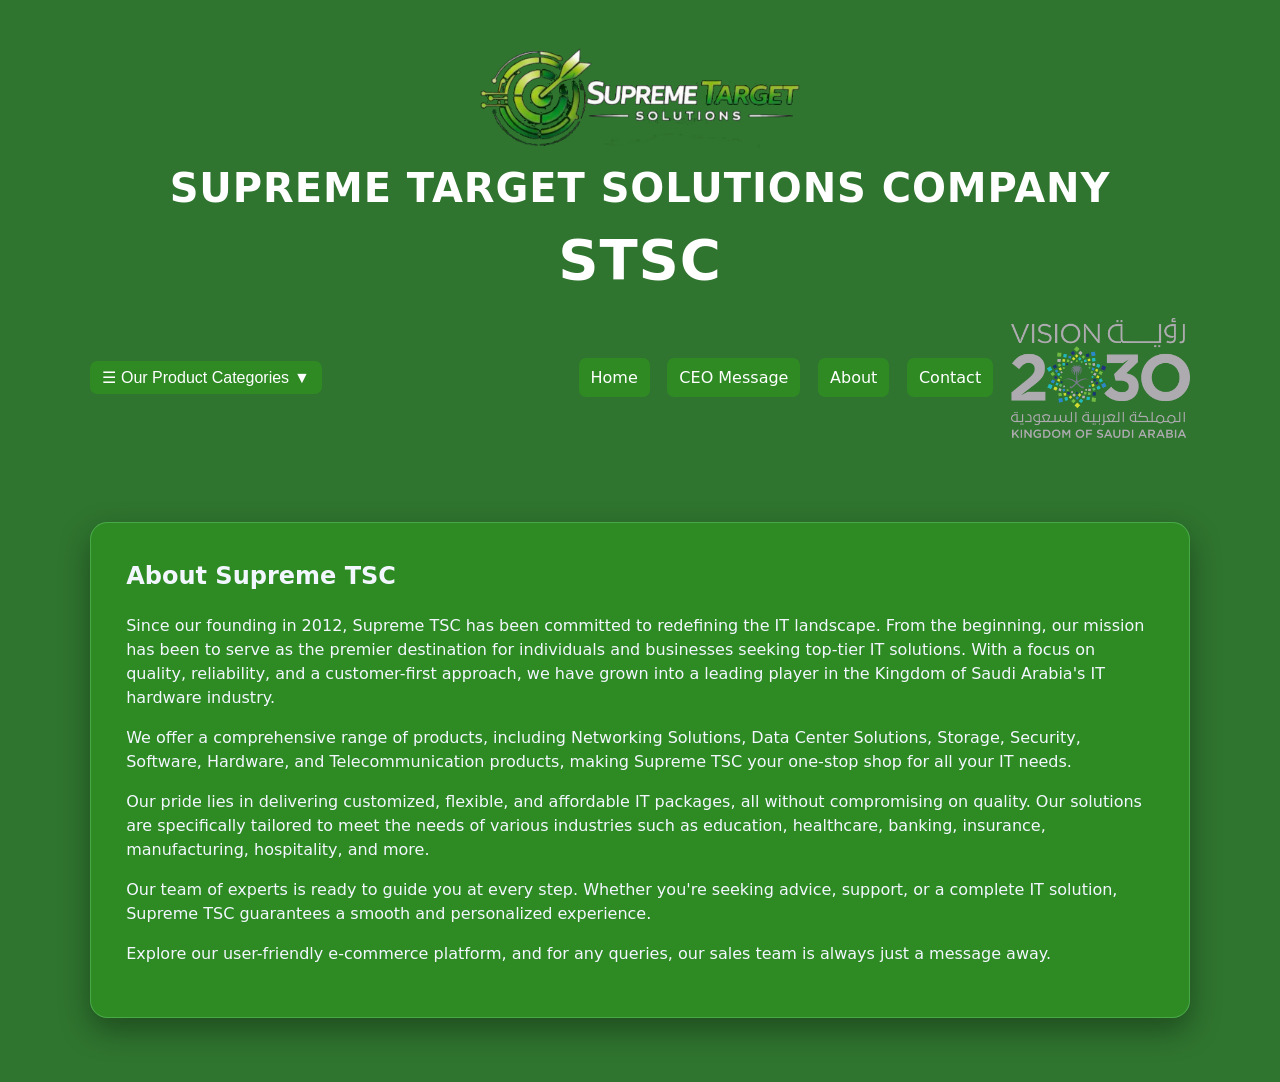
==== supremeTSC/about.html @ 59dff213 "supremetsc initial commit" ====
<!DOCTYPE html>
<html lang="en">
<head>
    <meta charset="UTF-8">
    <meta name="viewport" content="width=device-width, initial-scale=1.0">
    <title>About Us - Supreme TSC</title>
    <link rel="stylesheet" href="style.css">
    <link rel="icon" type="image/x-icon" href="assets/images/favicon.png">
</head>
<body>
    <div class="container">
        <header class="topnav">
            <div class="brand">
                <a href="index.html" style="display:flex; flex-direction:column; align-items:center; gap:.6rem;">
                    <img src="assets/images/logo.png" alt="Supreme TSC logo" style="height:100px; width:auto; object-fit:contain; align-self: left;" />
                    <div style="display:flex; flex-direction:column; align-items:center;">
                        <span style="font-size: 2.5rem;">SUPREME TARGET SOLUTIONS COMPANY</span>
                        <span style="font-size: 3.5rem; font-weight: bold; text-align: center;">STSC</span>
                    </div>
                </a>
            </div>
            <div class="nav-row">
                <nav class="nav-links">
                    <div class="dropdown">
                        <button class="dropbtn">Our Product Categories</button>
                        <div class="dropdown-content">
                            <a href="index.html#laptops">Laptops</a>
                            <a href="index.html#workstations">Workstations</a>
                            <a href="index.html#servers">Servers</a>
                            <a href="index.html#hard-drives">Hard Drives</a>
                            <a href="index.html#memory">Memory</a>
                            <a href="index.html#processors">Processors</a>
                            <a href="index.html#networking-switches">Networking Switches</a>
                            <a href="index.html#routers">Routers</a>
                            <a href="index.html#ip-phones">IP Phones</a>
                            <a href="index.html#softwares-licenses">Softwares & Licenses</a>
                            <a href="index.html#sfp-modules">SFP Modules</a>
                            <a href="index.html#power-supplies">Power Supplies</a>
                            <a href="index.html#storage-backup">Storage & Backup Devices</a>
                            <a href="index.html#network-cards">Network Cards</a>
                            <a href="index.html#cables">Cables</a>
                            <a href="index.html#cameras">Cameras</a>
                        </div>
                    </div>
                </nav>
                <div class="right-nav">
                    <a href="index.html">Home</a>
                    <a href="ceo-message.html">CEO Message</a>
                    <a href="about.html" class="active">About</a>
                    <a href="contact.html">Contact</a>
                    <img src="assets/images/vision2030.png" alt="Vision 2030" style="height: 120px;">
                </div>
            </div>
        </header>

        <section id="about" class="section">
            <h2>About Supreme TSC</h2>
            <p>Since our founding in 2012, Supreme TSC has been committed to redefining the IT landscape. From the beginning, our mission has been to serve as the premier destination for individuals and businesses seeking top-tier IT solutions. With a focus on quality, reliability, and a customer-first approach, we have grown into a leading player in the Kingdom of Saudi Arabia's IT hardware industry.</p>
            <p>We offer a comprehensive range of products, including Networking Solutions, Data Center Solutions, Storage, Security, Software, Hardware, and Telecommunication products, making Supreme TSC your one-stop shop for all your IT needs.</p>
            <p>Our pride lies in delivering customized, flexible, and affordable IT packages, all without compromising on quality. Our solutions are specifically tailored to meet the needs of various industries such as education, healthcare, banking, insurance, manufacturing, hospitality, and more.</p>
            <p>Our team of experts is ready to guide you at every step. Whether you're seeking advice, support, or a complete IT solution, Supreme TSC guarantees a smooth and personalized experience.</p>
            <p>Explore our user-friendly e-commerce platform, and for any queries, our sales team is always just a message away.</p>
        </section>
    </div>
</body>
</html></content>
---- supremeTSC/style.css ----
:root {
    --bg: rgba(25, 101, 25, 0.9);
    --card: rgba(47, 141, 35, 0.9);
    --accent: rgba(61, 188, 44, 0.9);
    --text: #f2f7ff;
    --muted: #e6edf7;
    --shadow: 0 12px 30px rgba(0,0,0,.35);
}
* { box-sizing: border-box; }
html { scroll-behavior: smooth; }
body {
    margin: 0;
    font-family: Inter, system-ui, -apple-system, Segoe UI, Roboto, sans-serif;
    color: var(--text);
    background: var(--bg);
    line-height: 1.5;
}

a { color: inherit; text-decoration: none; }
.container {
    width: min(1100px, 96vw);
    margin: 0 auto;
    padding: 2rem 0 4rem;
}
.topnav {
    display: flex;
    flex-direction: column;
    align-items: center;
    gap: 1rem;
    padding: 1rem 0;
}
.brand {
    font-size: 1.45rem;
    font-weight: 800;
    letter-spacing: .04em;
    color: rgb(255, 255, 255);
}
.nav-links {
    display: flex;
    gap: 1.1rem;
}
.nav-links a {
    padding: .45rem .75rem;
    border-radius: .45rem;
    background: rgba(0, 120, 0, 0.9);
    color: white;
    transition: all .2s ease;
}
.nav-links a:hover { background: rgba(0, 150, 0, 1); }
.right-nav {
    display: flex;
    align-items: center;
    gap: 1.1rem;
}
.right-nav a {
    padding: .45rem .75rem;
    border-radius: .45rem;
    background: var(--card);
    color: white;
    transition: all .2s ease;
}
.right-nav a:hover { background: var(--accent); }
.nav-row {
    display: flex;
    justify-content: space-between;
    align-items: center;
    width: 100%;
}
.dropdown {
    position: relative;
    display: inline-block;
}
.dropbtn {
    background: var(--card);
    color: white;
    padding: .45rem .75rem;
    border-radius: .45rem;
    border: none;
    cursor: pointer;
    transition: all .2s ease;
    font-size: inherit;
}
.dropbtn::before {
    content: '☰';
    margin-right: 5px;
}
.dropbtn::after {
    content: '▼';
    margin-left: 5px;
}
.dropbtn:hover { background: var(--accent); }
.dropdown-content {
    display: none;
    position: absolute;
    background-color: rgba(0, 120, 0, 0.9);
    width: 400px;
    box-shadow: 0px 8px 16px 0px rgba(0,0,0,0.2);
    z-index: 1;
    column-count: 2;
    column-gap: 10px;
}
.dropdown-content a {
    color: white;
    padding: 12px 16px;
    text-decoration: none;
    display: block;
}
.dropdown-content a:hover { background-color: rgba(0, 150, 0, 1); }
.dropdown:hover .dropdown-content { display: block; }
.hero {
    display: flex;
    gap: 2rem;
    align-items: stretch;
    margin-top: 2rem;
}
.hero-text h1 {
    margin: 0;
    font-size: clamp(2rem, 5vw, 3.5rem);
    line-height: 1.12;
}
.hero-text p {
    margin: 1.25rem 0 0;
    color: var(--muted);
    max-width: 57ch;
    font-size: 1.2em;
}
.cta-group { margin-top: 1.75rem; display: flex; flex-wrap: wrap; gap: 0.85rem; }
.btn {
    border: 0;
    border-radius: .625rem;
    cursor: pointer;
    font-weight: 600;
    padding: .75rem 1.35rem;
}
.btn-primary { background: var(--card); color: #e7ffed; }
.btn-secondary { background: var(--card); color: #e7ffed;}
.features {
    display: grid;
    grid-template-columns: repeat(4, 1fr);
    gap: 1.2rem;
    margin-top: 2rem;
}
.feature-card {
    background: var(--card);
    /* border: 1px solid rgba(122,223,140,.4); */
    border-radius: 1rem; 
    padding: 1.2rem;
    box-shadow: var(--shadow);
    backdrop-filter: blur(8px);
}
.feature-card h3 { margin: 0 0 .6rem; color: rgba(255, 255, 255, 0.9); }
.feature-card p { margin: 0; color: rgba(255, 255, 255, 0.9); font-size: .95rem; }
.section {
    margin-top: 4.25rem;
    padding: 2.2rem;
    background: var(--card);
    border-radius: 1.1rem;
    border: 1px solid rgba(122,223,140,.35);
    box-shadow: var(--shadow);
}
.section h2 { margin-top: 0; }
.services-grid {
    display: grid;
    gap: 1rem;
    grid-template-columns: repeat(auto-fit, minmax(220px,1fr));
}
.service { padding: 1rem; border: 1px dashed rgba(148,163,184,.3); border-radius: .9rem; background: var(--accent); }
.service h4 { margin: .35rem 0 0.6rem; }
.service p { margin: 0; color: var(--muted); font-size: .94rem; }
.brands-carousel {
    overflow: hidden;
    width: 100%;
}
.brands-track {
    display: flex;
    animation: scroll 30s linear infinite;
}
.brands-track img {
    width: 200px;
    height: 120px;
    margin: 0 30px;
    object-fit: contain;
}
@keyframes scroll {
    0% { transform: translateX(0); }
    100% { transform: translateX(-50%); }
}
.footer {
    margin-top: 3.25rem;
    border-top: 1px solid rgba(122,223,140,.5);
    padding-top: 1.75rem;
    display: flex;
    justify-content: space-between;
    align-items: center;
    color: #9ca3af;
    font-size: .88rem;
    flex-wrap: wrap;
    gap: .8rem;
}
.social-links { display: flex; align-items:center; gap:.65rem; }
.social-pill { padding: .4rem .65rem; border-radius: .6rem; background: rgba(255,255,255,.08); }
@media (max-width: 899px) {
    .hero { flex-direction: column; }
}
@media (max-width: 768px) {
    .features { grid-template-columns: repeat(2, 1fr); }
}
@media (max-width: 480px) {
    .features { grid-template-columns: 1fr; }
}
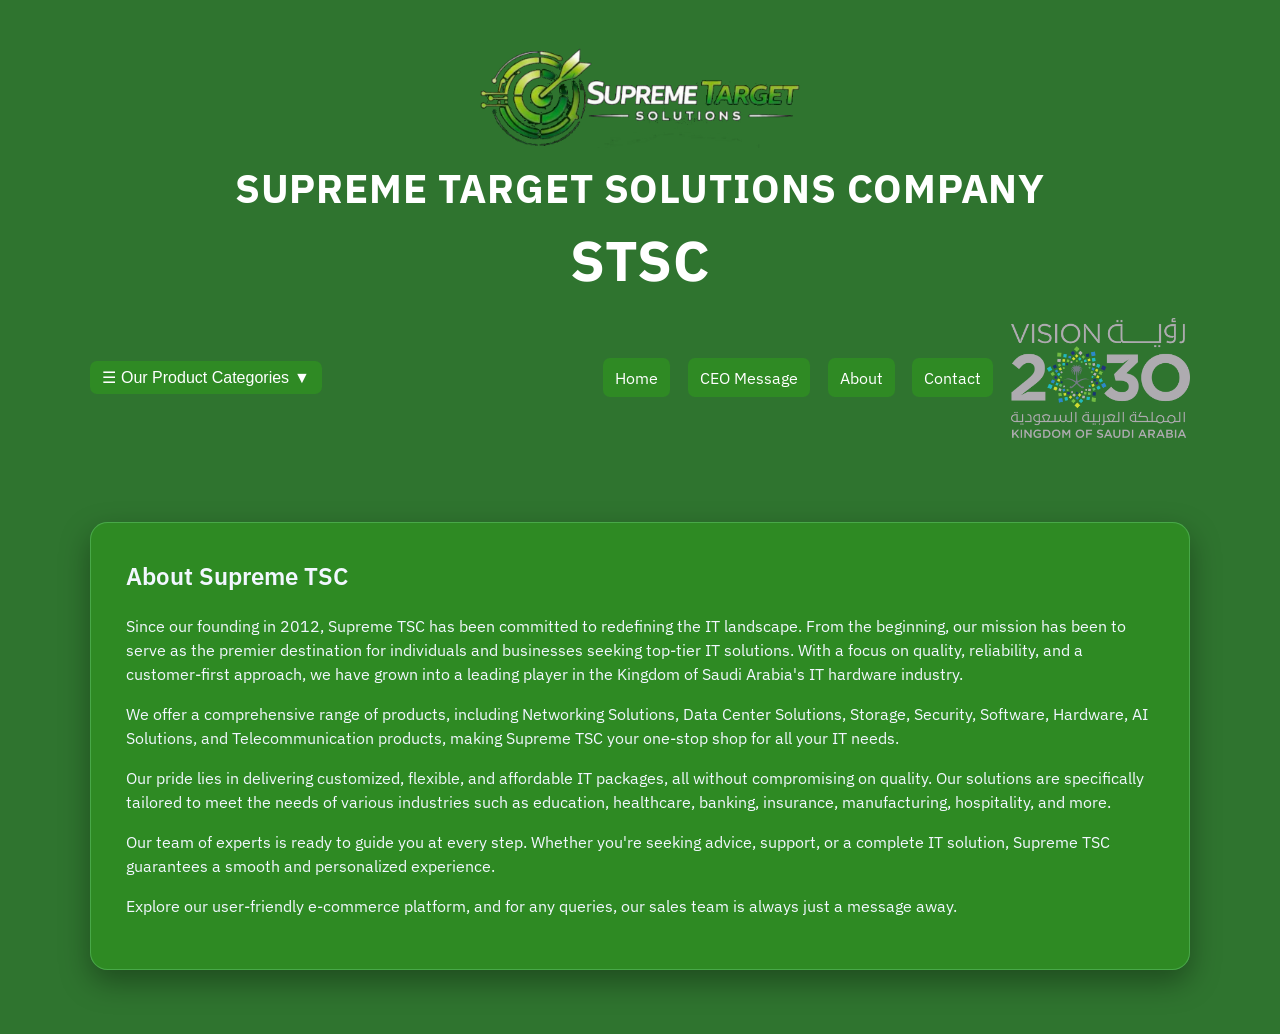
==== commit 6764d427: "HP -> HPE, added mentions of AI solutions, added product names in examples, changed fonts" ====
--- a/supremeTSC/about.html
+++ b/supremeTSC/about.html
@@ -4,8 +4,12 @@
     <meta charset="UTF-8">
     <meta name="viewport" content="width=device-width, initial-scale=1.0">
     <title>About Us - Supreme TSC</title>
+    <link rel="preconnect" href="https://fonts.googleapis.com">
+    <link rel="preconnect" href="https://fonts.gstatic.com" crossorigin>
+    <link href="https://fonts.googleapis.com/css2?family=IBM+Plex+Sans:wght@300;400;500;600;700&display=swap" rel="stylesheet">
     <link rel="stylesheet" href="style.css">
     <link rel="icon" type="image/x-icon" href="assets/images/favicon.png">
+    <script src="dropdown.js"></script>
 </head>
 <body>
     <div class="container">
@@ -24,22 +28,170 @@
                     <div class="dropdown">
                         <button class="dropbtn">Our Product Categories</button>
                         <div class="dropdown-content">
-                            <a href="index.html#laptops">Laptops</a>
-                            <a href="index.html#workstations">Workstations</a>
-                            <a href="index.html#servers">Servers</a>
-                            <a href="index.html#hard-drives">Hard Drives</a>
-                            <a href="index.html#memory">Memory</a>
-                            <a href="index.html#processors">Processors</a>
-                            <a href="index.html#networking-switches">Networking Switches</a>
-                            <a href="index.html#routers">Routers</a>
-                            <a href="index.html#ip-phones">IP Phones</a>
-                            <a href="index.html#softwares-licenses">Softwares & Licenses</a>
-                            <a href="index.html#sfp-modules">SFP Modules</a>
-                            <a href="index.html#power-supplies">Power Supplies</a>
-                            <a href="index.html#storage-backup">Storage & Backup Devices</a>
-                            <a href="index.html#network-cards">Network Cards</a>
-                            <a href="index.html#cables">Cables</a>
-                            <a href="index.html#cameras">Cameras</a>
+                            <div class="dropdown-menu">
+                                <a href="index.html#laptops" data-category="laptops">Laptops</a>
+                                <a href="index.html#workstations" data-category="workstations">Workstations</a>
+                                <a href="index.html#servers" data-category="servers">Servers</a>
+                                <a href="index.html#hard-drives" data-category="hard-drives">Hard Drives</a>
+                                <a href="index.html#memory" data-category="memory">Memory</a>
+                                <a href="index.html#processors" data-category="processors">Processors</a>
+                                <a href="index.html#networking-switches" data-category="networking">Networking Switches</a>
+                                <a href="index.html#routers" data-category="routers">Routers</a>
+                                <a href="index.html#ip-phones" data-category="phones">IP Phones</a>
+                                <a href="index.html#softwares-licenses" data-category="software">Softwares & Licenses</a>
+                                <a href="index.html#sfp-modules" data-category="sfp">SFP Modules</a>
+                                <a href="index.html#power-supplies" data-category="power">Power Supplies</a>
+                                <a href="index.html#storage-backup" data-category="storage">Storage & Backup Devices</a>
+                                <a href="index.html#network-cards" data-category="cards">Network Cards</a>
+                                <a href="index.html#cables" data-category="cables">Cables</a>
+                                <a href="index.html#cameras" data-category="cameras">Cameras</a>
+                            </div>
+                            <div class="dropdown-preview">
+                                <div class="preview-content" data-category="laptops">
+                                    <h4>Laptops</h4>
+                                    <ul>
+                                        <li>Dell Latitude Series</li>
+                                        <li>HPE EliteBook</li>
+                                        <li>Business Ultrabooks</li>
+                                        <li>Gaming Laptops</li>
+                                    </ul>
+                                </div>
+                                <div class="preview-content" data-category="workstations">
+                                    <h4>Workstations</h4>
+                                    <ul>
+                                        <li>HPE Z Series</li>
+                                        <li>Dell Precision</li>
+                                        <li>CAD Workstations</li>
+                                        <li>Engineering Stations</li>
+                                    </ul>
+                                </div>
+                                <div class="preview-content" data-category="servers">
+                                    <h4>Servers</h4>
+                                    <ul>
+                                        <li>HPE ProLiant</li>
+                                        <li>Dell PowerEdge</li>
+                                        <li>Rack Servers</li>
+                                        <li>Blade Servers</li>
+                                    </ul>
+                                </div>
+                                <div class="preview-content" data-category="hard-drives">
+                                    <h4>Hard Drives</h4>
+                                    <ul>
+                                        <li>SSD Drives</li>
+                                        <li>HDD Storage</li>
+                                        <li>NVMe Drives</li>
+                                        <li>Enterprise Storage</li>
+                                    </ul>
+                                </div>
+                                <div class="preview-content" data-category="memory">
+                                    <h4>Memory</h4>
+                                    <ul>
+                                        <li>DDR4 RAM</li>
+                                        <li>DDR5 Modules</li>
+                                        <li>ECC Memory</li>
+                                        <li>Server Memory</li>
+                                    </ul>
+                                </div>
+                                <div class="preview-content" data-category="processors">
+                                    <h4>Processors</h4>
+                                    <ul>
+                                        <li>Intel Xeon</li>
+                                        <li>AMD EPYC</li>
+                                        <li>Desktop CPUs</li>
+                                        <li>Server Processors</li>
+                                    </ul>
+                                </div>
+                                <div class="preview-content" data-category="networking">
+                                    <h4>Networking Switches</h4>
+                                    <ul>
+                                        <li>Cisco Catalyst</li>
+                                        <li>HPE Aruba</li>
+                                        <li>Managed Switches</li>
+                                        <li>PoE Switches</li>
+                                    </ul>
+                                </div>
+                                <div class="preview-content" data-category="routers">
+                                    <h4>Routers</h4>
+                                    <ul>
+                                        <li>Cisco ISR Series</li>
+                                        <li>HPE Routers</li>
+                                        <li>Enterprise Routers</li>
+                                        <li>Wireless Routers</li>
+                                    </ul>
+                                </div>
+                                <div class="preview-content" data-category="phones">
+                                    <h4>IP Phones</h4>
+                                    <ul>
+                                        <li>Cisco IP Phones</li>
+                                        <li>HPE Poly</li>
+                                        <li>VoIP Phones</li>
+                                        <li>Conference Phones</li>
+                                    </ul>
+                                </div>
+                                <div class="preview-content" data-category="software">
+                                    <h4>Softwares & Licenses</h4>
+                                    <ul>
+                                        <li>Microsoft Licenses</li>
+                                        <li>Antivirus Software</li>
+                                        <li>Productivity Suites</li>
+                                        <li>Specialized Applications</li>
+                                    </ul>
+                                </div>
+                                <div class="preview-content" data-category="sfp">
+                                    <h4>SFP Modules</h4>
+                                    <ul>
+                                        <li>10G SFP+</li>
+                                        <li>25G SFP28</li>
+                                        <li>40G QSFP+</li>
+                                        <li>100G QSFP28</li>
+                                    </ul>
+                                </div>
+                                <div class="preview-content" data-category="power">
+                                    <h4>Power Supplies</h4>
+                                    <ul>
+                                        <li>Server PSUs</li>
+                                        <li>Redundant Power</li>
+                                        <li>Modular Supplies</li>
+                                        <li>UPS Systems</li>
+                                    </ul>
+                                </div>
+                                <div class="preview-content" data-category="storage">
+                                    <h4>Storage & Backup</h4>
+                                    <ul>
+                                        <li>NAS Systems</li>
+                                        <li>SAN Storage</li>
+                                        <li>Backup Solutions</li>
+                                        <li>Cloud Storage</li>
+                                    </ul>
+                                </div>
+                                <div class="preview-content" data-category="cards">
+                                    <h4>Network Cards</h4>
+                                    <ul>
+                                        <li>Ethernet Cards</li>
+                                        <li>Fiber Cards</li>
+                                        <li>Wireless Adapters</li>
+                                        <li>10G Network Cards</li>
+                                    </ul>
+                                </div>
+                                <div class="preview-content" data-category="cables">
+                                    <h4>Cables</h4>
+                                    <ul>
+                                        <li>Ethernet Cables</li>
+                                        <li>Fiber Optic Cables</li>
+                                        <li>USB Cables</li>
+                                        <li>Power Cables</li>
+                                    </ul>
+                                </div>
+                                <div class="preview-content" data-category="cameras">
+                                    <h4>Cameras</h4>
+                                    <ul>
+                                        <li>Security Cameras</li>
+                                        <li>IP Cameras</li>
+                                        <li>PTZ Cameras</li>
+                                        <li>Surveillance Systems</li>
+                                    </ul>
+                                </div>
+                            </div>
                         </div>
                     </div>
                 </nav>
@@ -52,11 +204,10 @@
                 </div>
             </div>
         </header>
-
         <section id="about" class="section">
             <h2>About Supreme TSC</h2>
             <p>Since our founding in 2012, Supreme TSC has been committed to redefining the IT landscape. From the beginning, our mission has been to serve as the premier destination for individuals and businesses seeking top-tier IT solutions. With a focus on quality, reliability, and a customer-first approach, we have grown into a leading player in the Kingdom of Saudi Arabia's IT hardware industry.</p>
-            <p>We offer a comprehensive range of products, including Networking Solutions, Data Center Solutions, Storage, Security, Software, Hardware, and Telecommunication products, making Supreme TSC your one-stop shop for all your IT needs.</p>
+            <p>We offer a comprehensive range of products, including Networking Solutions, Data Center Solutions, Storage, Security, Software, Hardware, AI Solutions, and Telecommunication products, making Supreme TSC your one-stop shop for all your IT needs.</p>
             <p>Our pride lies in delivering customized, flexible, and affordable IT packages, all without compromising on quality. Our solutions are specifically tailored to meet the needs of various industries such as education, healthcare, banking, insurance, manufacturing, hospitality, and more.</p>
             <p>Our team of experts is ready to guide you at every step. Whether you're seeking advice, support, or a complete IT solution, Supreme TSC guarantees a smooth and personalized experience.</p>
             <p>Explore our user-friendly e-commerce platform, and for any queries, our sales team is always just a message away.</p>
--- a/supremeTSC/style.css
+++ b/supremeTSC/style.css
@@ -10,10 +10,15 @@
 html { scroll-behavior: smooth; }
 body {
     margin: 0;
-    font-family: Inter, system-ui, -apple-system, Segoe UI, Roboto, sans-serif;
+    font-family: 'IBM Plex Sans', sans-serif;
     color: var(--text);
     background: var(--bg);
     line-height: 1.5;
+}
+
+h1, h2, h3, h4, h5, h6 {
+    font-family: 'IBM Plex Sans', sans-serif;
+    font-weight: 600;
 }
 
 a { color: inherit; text-decoration: none; }
@@ -93,20 +98,53 @@
     display: none;
     position: absolute;
     background-color: rgba(0, 120, 0, 0.9);
-    width: 400px;
+    width: 600px;
     box-shadow: 0px 8px 16px 0px rgba(0,0,0,0.2);
     z-index: 1;
-    column-count: 2;
-    column-gap: 10px;
-}
-.dropdown-content a {
-    color: white;
-    padding: 12px 16px;
+}
+.dropdown-menu {
+    flex: 1;
+    padding: 12px;
+}
+.dropdown-menu a {
+    color: white;
+    padding: 8px 12px;
     text-decoration: none;
     display: block;
-}
-.dropdown-content a:hover { background-color: rgba(0, 150, 0, 1); }
-.dropdown:hover .dropdown-content { display: block; }
+    border-radius: 4px;
+    transition: background-color 0.2s;
+}
+.dropdown-menu a:hover {
+    background-color: rgba(0, 150, 0, 1);
+}
+.dropdown-preview {
+    flex: 1;
+    background: rgba(47, 141, 35, 0.9);
+    border-left: 1px solid rgba(122, 223, 140, 0.3);
+    padding: 12px;
+}
+.preview-content {
+    display: none;
+}
+.preview-content h4 {
+    margin: 0 0 8px 0;
+    color: white;
+    font-size: 1.1em;
+}
+.preview-content ul {
+    list-style: none;
+    padding: 0;
+    margin: 0;
+}
+.preview-content li {
+    padding: 4px 0;
+    color: rgba(255, 255, 255, 0.9);
+    font-size: 0.9em;
+}
+.dropdown:hover .dropdown-content {
+    display: flex;
+}
+/* Preview content hover handled by JavaScript */
 .hero {
     display: flex;
     gap: 2rem;
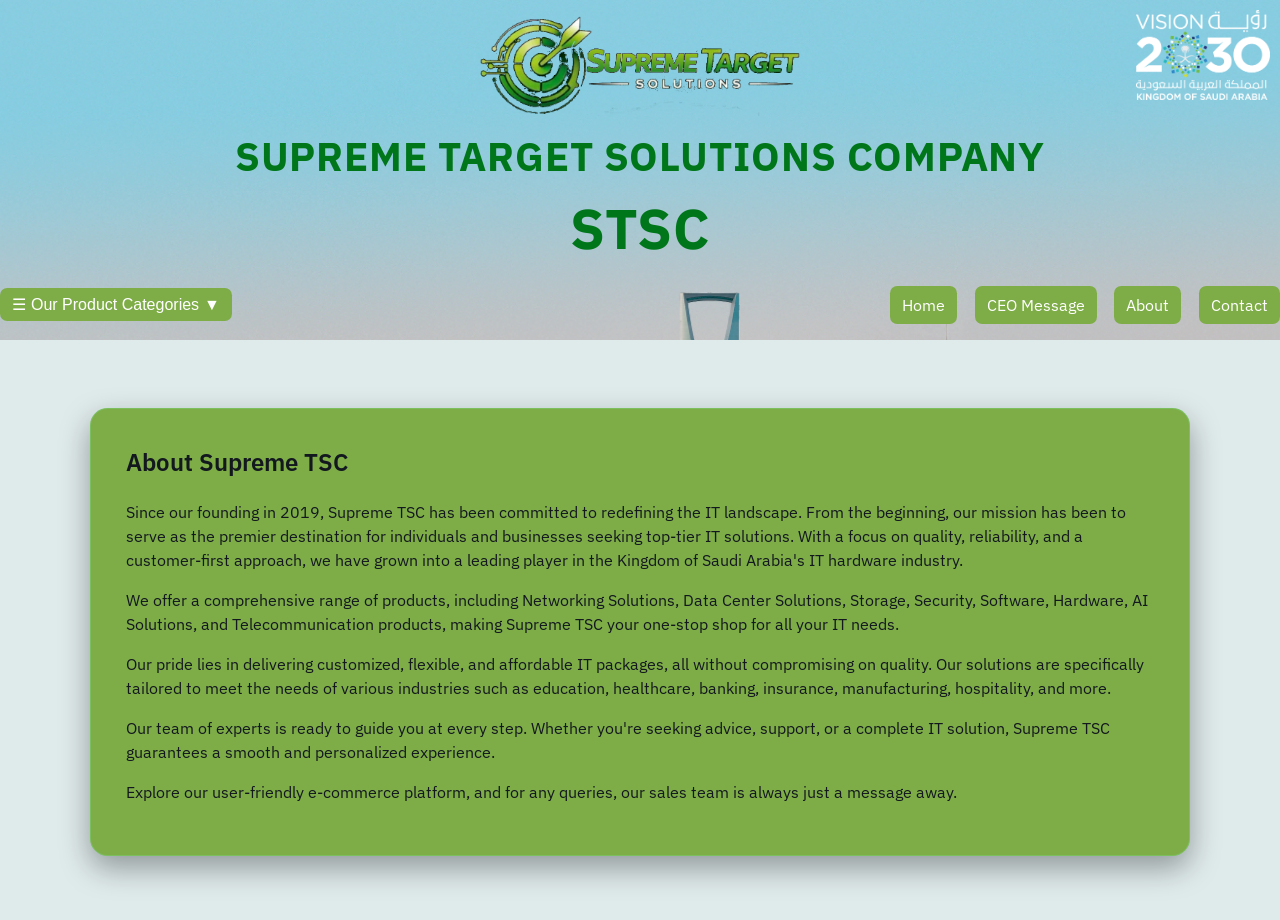
==== commit d8875bd2: "riyadh background on top of page and location cards" ====
--- a/supremeTSC/about.html
+++ b/supremeTSC/about.html
@@ -16,10 +16,10 @@
         <header class="topnav">
             <div class="brand">
                 <a href="index.html" style="display:flex; flex-direction:column; align-items:center; gap:.6rem;">
-                    <img src="assets/images/logo.png" alt="Supreme TSC logo" style="height:100px; width:auto; object-fit:contain; align-self: left;" />
+                    <img src="assets/images/logo_gradient.png" alt="Supreme TSC logo" style="height:100px; width:auto; object-fit:contain; align-self: left;" />
                     <div style="display:flex; flex-direction:column; align-items:center;">
-                        <span style="font-size: 2.5rem;">SUPREME TARGET SOLUTIONS COMPANY</span>
-                        <span style="font-size: 3.5rem; font-weight: bold; text-align: center;">STSC</span>
+                        <span style="font-size: 2.5rem; color: #00761a">SUPREME TARGET SOLUTIONS COMPANY</span>
+                        <span style="font-size: 3.5rem; font-weight: bold; text-align: center;color: #00761a">STSC</span>
                     </div>
                 </a>
             </div>
@@ -206,7 +206,7 @@
         </header>
         <section id="about" class="section">
             <h2>About Supreme TSC</h2>
-            <p>Since our founding in 2012, Supreme TSC has been committed to redefining the IT landscape. From the beginning, our mission has been to serve as the premier destination for individuals and businesses seeking top-tier IT solutions. With a focus on quality, reliability, and a customer-first approach, we have grown into a leading player in the Kingdom of Saudi Arabia's IT hardware industry.</p>
+            <p>Since our founding in 2019, Supreme TSC has been committed to redefining the IT landscape. From the beginning, our mission has been to serve as the premier destination for individuals and businesses seeking top-tier IT solutions. With a focus on quality, reliability, and a customer-first approach, we have grown into a leading player in the Kingdom of Saudi Arabia's IT hardware industry.</p>
             <p>We offer a comprehensive range of products, including Networking Solutions, Data Center Solutions, Storage, Security, Software, Hardware, AI Solutions, and Telecommunication products, making Supreme TSC your one-stop shop for all your IT needs.</p>
             <p>Our pride lies in delivering customized, flexible, and affordable IT packages, all without compromising on quality. Our solutions are specifically tailored to meet the needs of various industries such as education, healthcare, banking, insurance, manufacturing, hospitality, and more.</p>
             <p>Our team of experts is ready to guide you at every step. Whether you're seeking advice, support, or a complete IT solution, Supreme TSC guarantees a smooth and personalized experience.</p>
--- a/supremeTSC/style.css
+++ b/supremeTSC/style.css
@@ -1,9 +1,9 @@
 :root {
-    --bg: rgba(25, 101, 25, 0.9);
-    --card: rgba(47, 141, 35, 0.9);
-    --accent: rgba(61, 188, 44, 0.9);
-    --text: #f2f7ff;
-    --muted: #e6edf7;
+    --bg: rgba(220, 232, 233, 0.9);
+    --card: rgb(126, 173, 71);
+    --accent: rgba(98, 184, 89, 0.9);
+    --text: #13181f;
+    --muted: #375a7f;
     --shadow: 0 12px 30px rgba(0,0,0,.35);
 }
 * { box-sizing: border-box; }
@@ -14,6 +14,7 @@
     color: var(--text);
     background: var(--bg);
     line-height: 1.5;
+    overflow-x: hidden;
 }
 
 h1, h2, h3, h4, h5, h6 {
@@ -33,6 +34,13 @@
     align-items: center;
     gap: 1rem;
     padding: 1rem 0;
+    background-image: url('assets/images/cities/riyadh.jpg');
+    background-size: cover;
+    background-position: center;
+    background-attachment: fixed;
+    width: 100vw;
+    margin-left: calc((100vw - 100%) / -2);
+    margin-top: -2rem;
 }
 .brand {
     font-size: 1.45rem;
@@ -65,6 +73,14 @@
     transition: all .2s ease;
 }
 .right-nav a:hover { background: var(--accent); }
+.right-nav img {
+    margin-left: auto;
+    height: 90px !important;
+    position: absolute;
+    right: 10px;
+    top: 10px;
+    z-index: 10;
+}
 .nav-row {
     display: flex;
     justify-content: space-between;
@@ -158,7 +174,7 @@
 }
 .hero-text p {
     margin: 1.25rem 0 0;
-    color: var(--muted);
+    color: var(--text);
     max-width: 57ch;
     font-size: 1.2em;
 }
@@ -174,9 +190,13 @@
 .btn-secondary { background: var(--card); color: #e7ffed;}
 .features {
     display: grid;
-    grid-template-columns: repeat(4, 1fr);
+    grid-template-columns: repeat(3, 1fr);
     gap: 1.2rem;
     margin-top: 2rem;
+    place-items: center;
+    width: fit-content;
+    margin-left: auto;
+    margin-right: auto;
 }
 .feature-card {
     background: var(--card);
@@ -185,6 +205,13 @@
     padding: 1.2rem;
     box-shadow: var(--shadow);
     backdrop-filter: blur(8px);
+    width: 260px;
+    height: 210px;
+    display: flex;
+    flex-direction: column;
+    justify-content: center;
+    align-items: center;
+    text-align: center;
 }
 .feature-card h3 { margin: 0 0 .6rem; color: rgba(255, 255, 255, 0.9); }
 .feature-card p { margin: 0; color: rgba(255, 255, 255, 0.9); font-size: .95rem; }
@@ -204,7 +231,79 @@
 }
 .service { padding: 1rem; border: 1px dashed rgba(148,163,184,.3); border-radius: .9rem; background: var(--accent); }
 .service h4 { margin: .35rem 0 0.6rem; }
-.service p { margin: 0; color: var(--muted); font-size: .94rem; }
+.service p { margin: 0; color: #1a202c; font-size: .94rem; }
+.products-gallery .gallery-grid {
+    display: grid;
+    gap: 1.5rem;
+    grid-template-columns: repeat(auto-fit, minmax(250px, 1fr));
+}
+.gallery-item {
+    background: rgba(255, 255, 255, 0.05);
+    border-radius: 0.8rem;
+    overflow: hidden;
+    box-shadow: var(--shadow);
+    transition: transform 0.3s ease, box-shadow 0.3s ease;
+}
+.gallery-item:hover {
+    transform: translateY(-5px);
+    box-shadow: 0 15px 40px rgba(0,0,0,0.5);
+}
+.gallery-item img {
+    width: 100%;
+    height: 200px;
+    object-fit: cover;
+    display: block;
+}
+.gallery-item p {
+    margin: 0;
+    padding: 0.8rem;
+    text-align: center;
+    font-weight: 500;
+    color: var(--text);
+    background: rgba(0, 0, 0, 0.3);
+}
+.equipment-marquee {
+    overflow: hidden;
+    width: 100vw;
+    margin-left: calc(-50vw + 50%);
+    margin-right: calc(-50vw + 50%);
+    background: rgba(47, 141, 35, 0.5);
+    padding: 1.5rem 0;
+}
+.marquee-track {
+    display: flex;
+    animation: marquee-scroll 40s linear infinite;
+    gap: 1.5rem;
+    padding: 0 1.5rem;
+}
+.marquee-item {
+    flex: 0 0 auto;
+    width: 180px;
+    text-align: center;
+    opacity: 0.9;
+    transition: opacity 0.3s ease;
+}
+.marquee-item:hover {
+    opacity: 1;
+}
+.marquee-item img {
+    width: 100%;
+    height: 120px;
+    object-fit: cover;
+    border-radius: 0.6rem;
+    display: block;
+    margin-bottom: 0.5rem;
+}
+.marquee-item p {
+    margin: 0;
+    font-size: 0.85rem;
+    font-weight: 500;
+    color: var(--text);
+}
+@keyframes marquee-scroll {
+    0% { transform: translateX(0); }
+    100% { transform: translateX(-50%); }
+}
 .brands-carousel {
     overflow: hidden;
     width: 100%;
@@ -230,13 +329,135 @@
     display: flex;
     justify-content: space-between;
     align-items: center;
-    color: #9ca3af;
+    color: #4a5568;
     font-size: .88rem;
     flex-wrap: wrap;
     gap: .8rem;
 }
 .social-links { display: flex; align-items:center; gap:.65rem; }
 .social-pill { padding: .4rem .65rem; border-radius: .6rem; background: rgba(255,255,255,.08); }
+.locations-grid {
+    display: grid;
+    gap: 2rem;
+    grid-template-columns: 1fr;
+    margin-top: 1.5rem;
+}
+.location-card {
+    background: rgba(255, 255, 255, 0.05);
+    border-radius: 0.8rem;
+    border: 1px solid rgba(122, 223, 140, 0.3);
+    transition: all 0.3s ease;
+    box-shadow: var(--shadow);
+    cursor: pointer;
+    overflow: hidden;
+    min-height: 280px;
+}
+.location-card:hover {
+    transform: translateY(-4px);
+    box-shadow: 0 20px 50px rgba(0, 0, 0, 0.4);
+}
+.location-content {
+    display: flex;
+    width: 100%;
+    height: 100%;
+}
+/* Alternate image position for even cards */
+.location-card:nth-child(even) .location-content {
+    flex-direction: row-reverse;
+}
+.location-info-section {
+    flex: 1;
+    padding: 2rem;
+    display: flex;
+    flex-direction: column;
+    justify-content: flex-start;
+    overflow-y: auto;
+}
+.location-info-section h3 {
+    margin: 0 0 1.5rem 0;
+    font-size: 1.4rem;
+    color: #ffffff;
+    font-weight: 700;
+}
+.location-details-text {
+    display: flex;
+    flex-direction: column;
+    gap: 0.8rem;
+}
+.location-details-text p {
+    margin: 0;
+    font-size: 0.95rem;
+    line-height: 1.5;
+    color: var(--text);
+}
+.location-details-text strong {
+    color: var(--text);
+}
+.location-details-text a {
+    color: var(--text);
+    text-decoration: none;
+    transition: text-decoration 0.2s ease;
+}
+.location-details-text a:hover {
+    text-decoration: underline;
+}
+.location-image-section {
+    flex: 1;
+    overflow: hidden;
+    background: rgba(0, 0, 0, 0.2);
+}
+.location-image-section img {
+    width: 100%;
+    height: 100%;
+    object-fit: cover;
+    display: block;
+}
+
+/* Responsive styles for location cards */
+@media (max-width: 768px) {
+    .location-content {
+        flex-direction: column;
+    }
+    
+    .location-info-section {
+        padding: 1.5rem;
+    }
+    
+    .location-image-section {
+        min-height: 200px;
+    }
+    
+    .location-card {
+        min-height: auto;
+    }
+}
+
+@media (max-width: 480px) {
+    .locations-grid {
+        gap: 1rem;
+    }
+
+    .location-card {
+        min-height: auto;
+    }
+    
+    .location-info-section {
+        padding: 1rem;
+    }
+    
+    .location-info-section h3 {
+        font-size: 1.1rem;
+        margin-bottom: 1rem;
+    }
+    
+    .location-details-text p {
+        font-size: 0.85rem;
+    }
+    
+    .location-image-section {
+        min-height: 150px;
+    }
+}
 @media (max-width: 899px) {
     .hero { flex-direction: column; }
 }
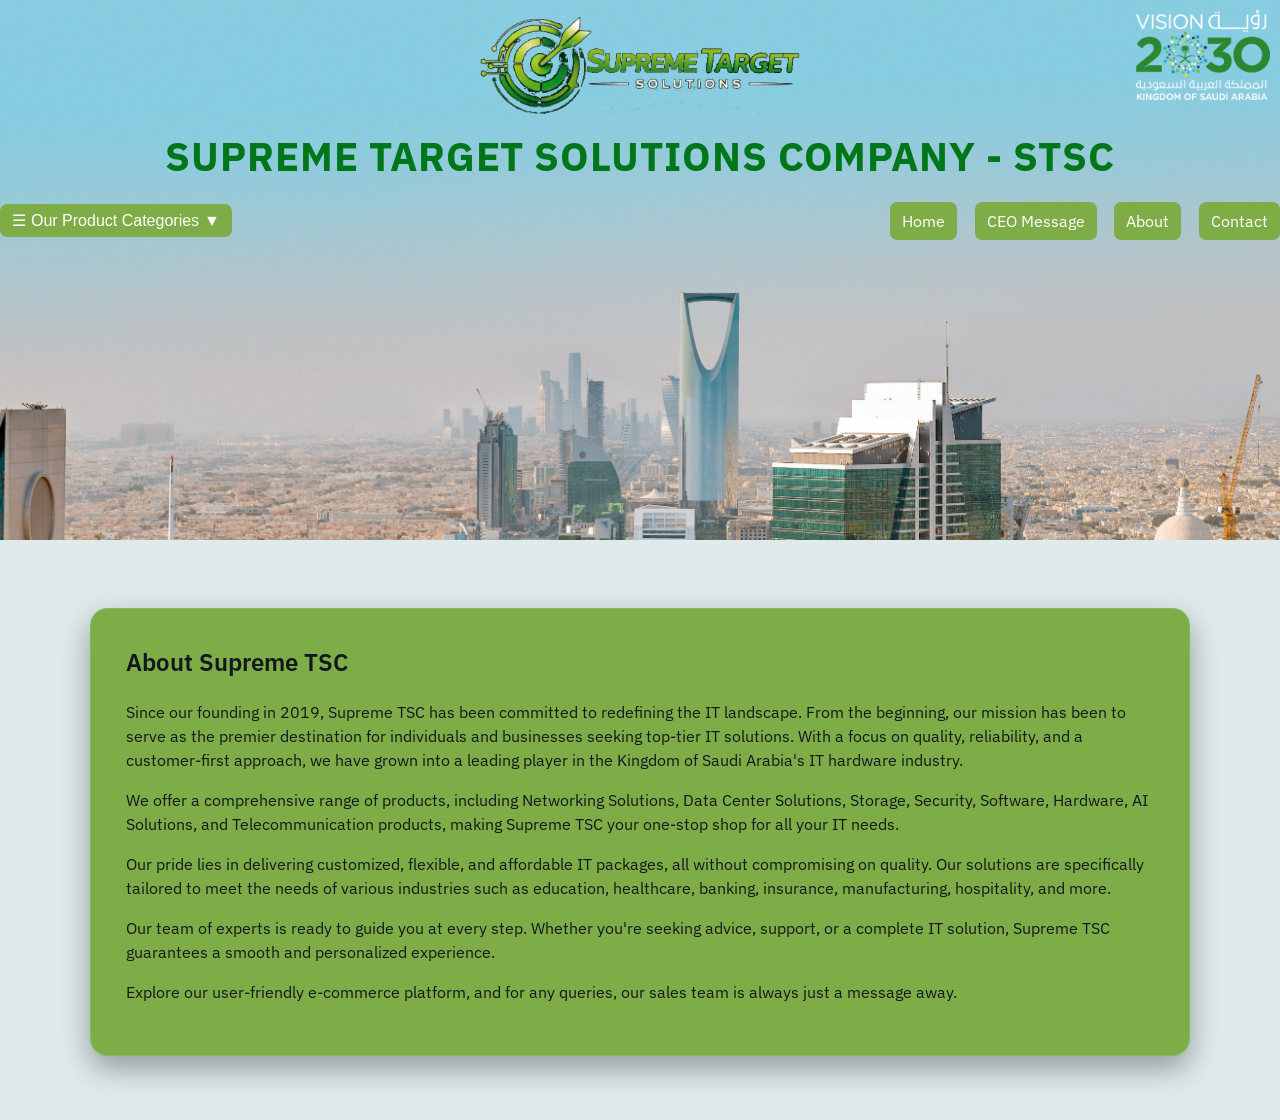
==== commit 93133b3a: "added more brands, improved visibility of vision 2030, minor text fixes" ====
--- a/supremeTSC/about.html
+++ b/supremeTSC/about.html
@@ -18,8 +18,8 @@
                 <a href="index.html" style="display:flex; flex-direction:column; align-items:center; gap:.6rem;">
                     <img src="assets/images/logo_gradient.png" alt="Supreme TSC logo" style="height:100px; width:auto; object-fit:contain; align-self: left;" />
                     <div style="display:flex; flex-direction:column; align-items:center;">
-                        <span style="font-size: 2.5rem; color: #00761a">SUPREME TARGET SOLUTIONS COMPANY</span>
-                        <span style="font-size: 3.5rem; font-weight: bold; text-align: center;color: #00761a">STSC</span>
+                        <span style="font-size: 2.5rem; color: #00761a">SUPREME TARGET SOLUTIONS COMPANY - STSC</span>
+                        <!-- <span style="font-size: 3.5rem; font-weight: bold; text-align: center;color: #00761a">STSC</span> -->
                     </div>
                 </a>
             </div>
--- a/supremeTSC/style.css
+++ b/supremeTSC/style.css
@@ -39,6 +39,22 @@
     background-position: center;
     background-attachment: fixed;
     width: 100vw;
+    height: 60vh;
+    margin-left: calc((100vw - 100%) / -2);
+    margin-top: -2rem;
+}
+.topnav-home {
+    display: flex;
+    flex-direction: column;
+    align-items: center;
+    gap: 1rem;
+    padding: 1rem 0;
+    background-image: url('assets/images/cities/riyadh.jpg');
+    background-size: cover;
+    background-position: center;
+    background-attachment: fixed;
+    width: 100vw;
+    height: 100vh;
     margin-left: calc((100vw - 100%) / -2);
     margin-top: -2rem;
 }
@@ -231,7 +247,7 @@
 }
 .service { padding: 1rem; border: 1px dashed rgba(148,163,184,.3); border-radius: .9rem; background: var(--accent); }
 .service h4 { margin: .35rem 0 0.6rem; }
-.service p { margin: 0; color: #1a202c; font-size: .94rem; }
+.service p { margin: 0; color: #1a202c; font-size: .94rem; text-align: justify;}
 .products-gallery .gallery-grid {
     display: grid;
     gap: 1.5rem;
@@ -272,7 +288,7 @@
 }
 .marquee-track {
     display: flex;
-    animation: marquee-scroll 40s linear infinite;
+    animation: marquee-scroll 10s linear infinite;
     gap: 1.5rem;
     padding: 0 1.5rem;
 }
@@ -310,9 +326,11 @@
 }
 .brands-track {
     display: flex;
-    animation: scroll 30s linear infinite;
+    width: max-content;
+    animation: scroll 24s linear infinite;
 }
 .brands-track img {
+    flex: 0 0 auto;
     width: 200px;
     height: 120px;
     margin: 0 30px;
@@ -466,4 +484,4 @@
 }
 @media (max-width: 480px) {
     .features { grid-template-columns: 1fr; }
-}+}
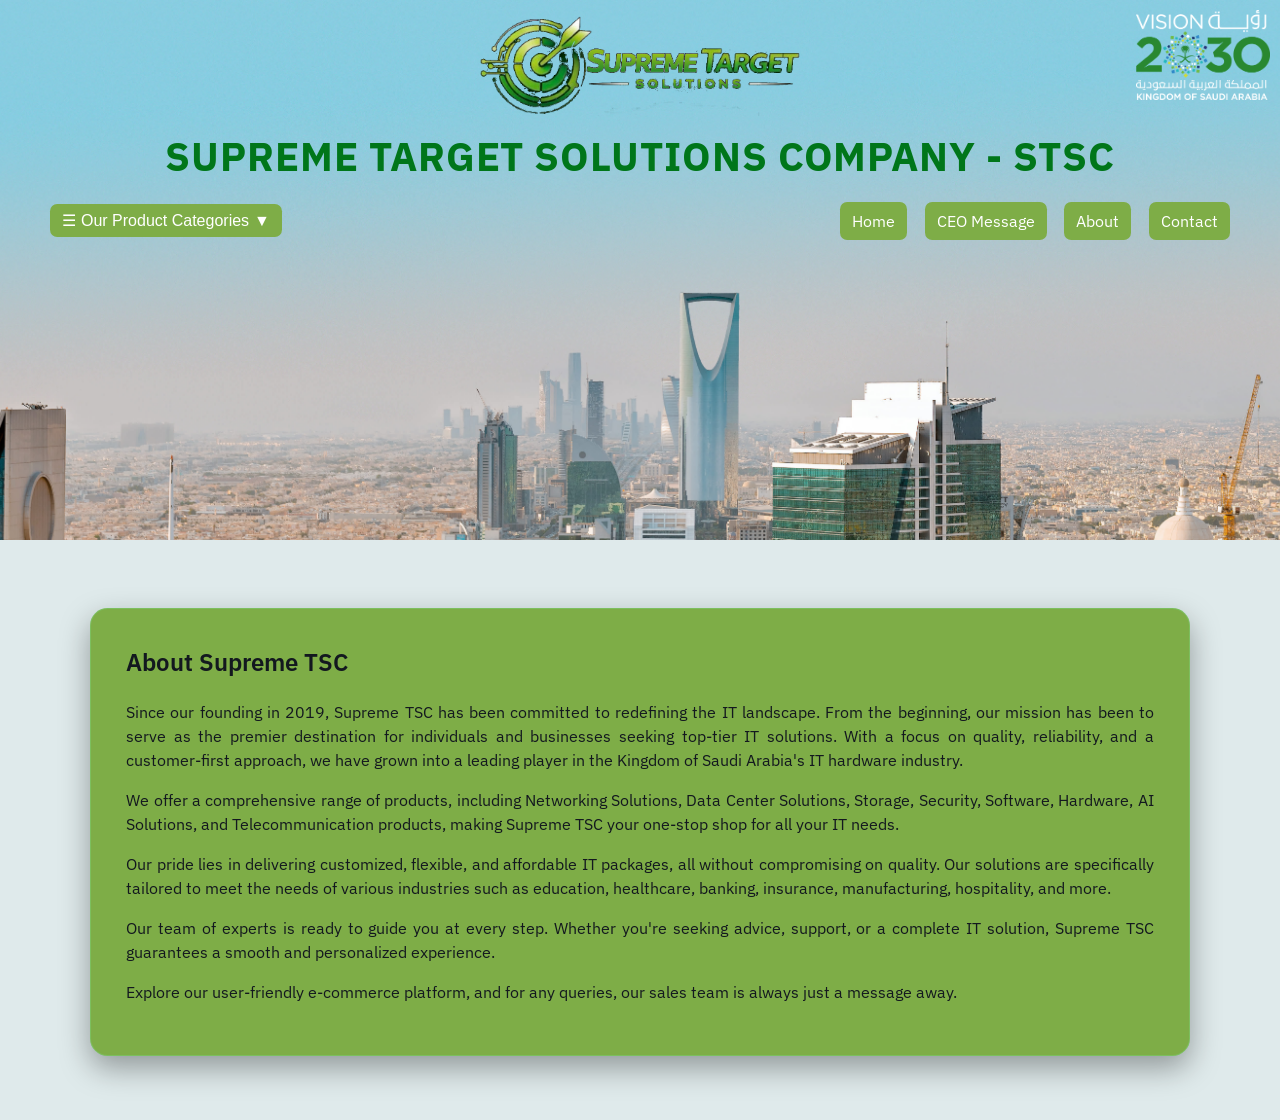
==== commit 7577193c: "add pure storage to brands we supply, justify text in ceo message and about" ====
--- a/supremeTSC/about.html
+++ b/supremeTSC/about.html
@@ -10,6 +10,11 @@
     <link rel="stylesheet" href="style.css">
     <link rel="icon" type="image/x-icon" href="assets/images/favicon.png">
     <script src="dropdown.js"></script>
+    <style>
+        p {
+            text-align: justify;
+        }
+    </style>
 </head>
 <body>
     <div class="container">
--- a/supremeTSC/style.css
+++ b/supremeTSC/style.css
@@ -102,6 +102,7 @@
     justify-content: space-between;
     align-items: center;
     width: 100%;
+    padding: 0 50px;
 }
 .dropdown {
     position: relative;
